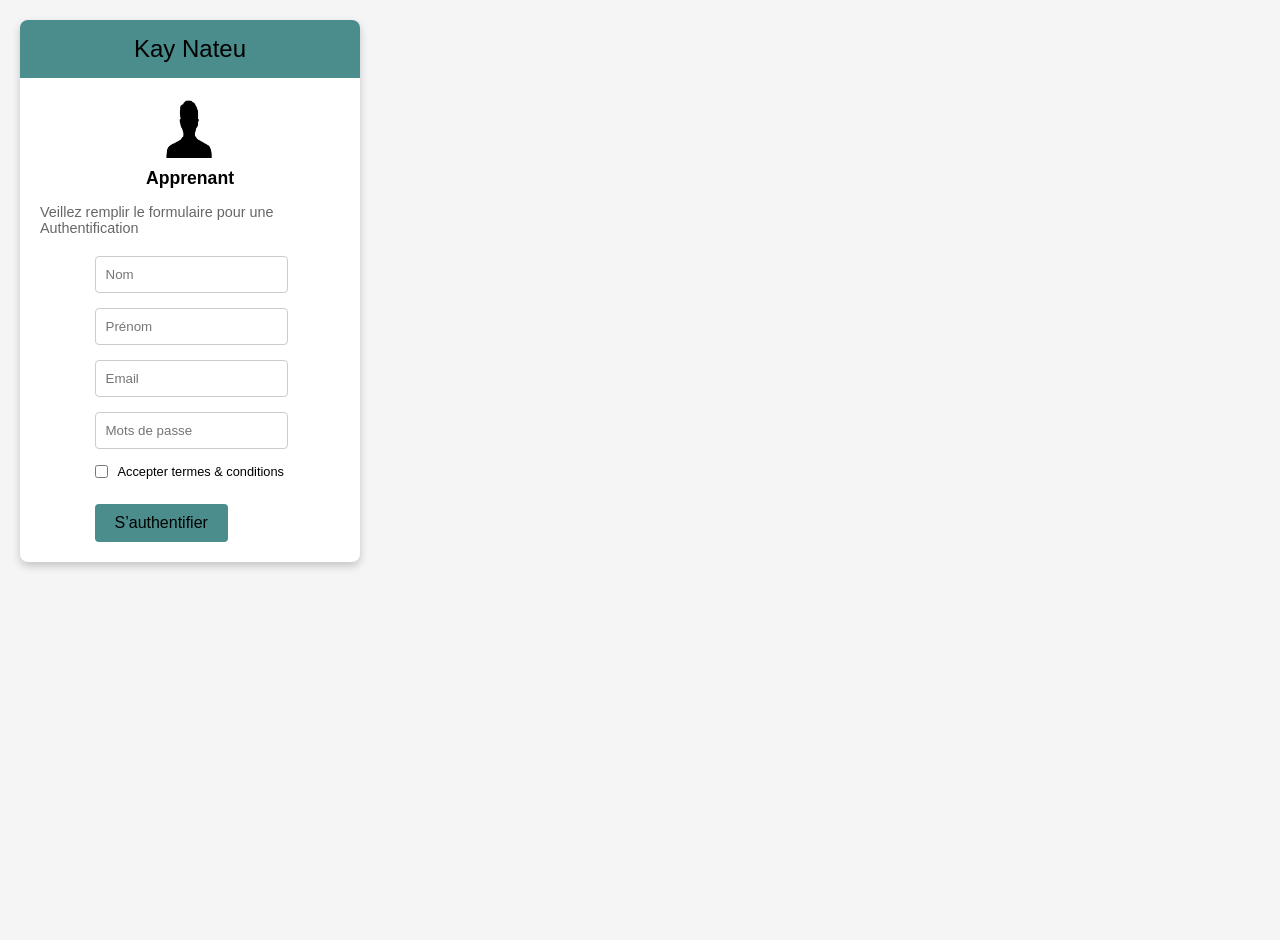
==== authen.apprenant.html @ 2c1ccbfb "Integration du project" ====
<!DOCTYPE html>
<html lang="fr">
<head>
    <meta charset="UTF-8">
    <meta name="viewport" content="width=device-width, initial-scale=1.0">
    <title>Kay Nateu - Authentification Apprenant</title>
    <link rel="stylesheet" href="style.css">
</head>
<body>
    <div class="auth-card">
        <div class="card-header">
            <h2 class="logo-small">Kay Nateu</h2>
        </div>
        <div class="card-body">
            <!-- Icône représentative pour l'Apprenant -->
            <img src="./images/apprenant.jpg" alt="Icône Apprenant" class="auth-icon">
            <p class="auth-role">Apprenant</p>
            <p class="form-instruction">Veillez remplir le formulaire pour une Authentification</p>
            
            <form action="dashboard.apprenant.html" method="GET">
                <div class="form-group">
                    <input type="text" placeholder="Nom" required>
                </div>
                <div class="form-group">
                    <input type="text" placeholder="Prénom" required>
                </div>
                <div class="form-group">
                    <input type="email" placeholder="Email" required>
                </div>
                <div class="form-group">
                    <input type="password" placeholder="Mots de passe" required>
                </div>
                <div class="form-group form-check">
                    <input type="checkbox" id="terms-apprenant">
                    <label for="terms-apprenant">Accepter termes & conditions</label>
                </div>
                <button type="submit">S’authentifier</button>
            </form>
        </div>
    </div>
</body>
</html>
---- style.css ----
* {
    margin: 0;
    padding: 0;
}

body {
    font-family: 'Roboto', sans-serif;
    background-color: whitesmoke;
    color: #e0e0e0;
    margin: 0;
    display: flex;
    flex-direction: column;
    align-items: stretch;
    min-height: 100vh;
    padding: 20px;
}

.section {
    display: flex;
    width: 100%;
    max-width: 1200px;
    margin: 0 auto 50px;
}

/* --- Section 1 : Sélection du profil --- */
.container-profil {
    background-color: #4a8d8c;
    color: #000;
    padding: 50px;
    border-radius: 10px;
    text-align: center;
    position: relative;
    max-width: 900px;
    margin: 0 auto;
}

.logo {
    font-size: 3rem;
    font-weight: 300;
    margin-bottom: 10px;
}

.description {
    font-size: 1em;
    margin-bottom: 40px;
}

.choix-profils {
    display: grid;
    grid-template-columns: repeat(2, 1fr);
    justify-items: center;
    gap: 40px;
    margin-bottom: 60px;
    max-width: 450px;
    margin-left: auto;
    margin-right: auto;
}

.profil-item {
    display: flex;
    flex-direction: column;
    align-items: center;
    justify-content: center;
    text-decoration: none;
    color: #000;
    min-width: 180px;
    padding: 20px;
    border-radius: 12px;
    background: rgba(255,255,255,0.15);
}

.profil-item:nth-child(1) {
    grid-column: 1 / -1;
    justify-self: center;
    order: 1;
}

.profil-item:nth-child(2) {
    order: 2;
}

.profil-item:nth-child(3) {
    order: 3;
}

.profil-item img {
    width: 70px;
    height: 70px;
    margin-bottom: 15px;
}

.profil-item span {
    font-size: 1rem;
    font-weight: 600;
}

.copyright {
    position: absolute;
    bottom: 20px;
    left: 20px;
    color: #2c2c2c;
    font-size: 0.8em;
}

/* --- Section 2 : Authentification --- */
.container-auth {
    display: flex;
    flex-wrap: wrap;
    justify-content: center;
    gap: 30px;
}

.auth-card {
    background-color: #fff;
    color: #000;
    width: 340px;
    border-radius: 8px;
    overflow: hidden;
    box-shadow: 0 4px 8px rgba(0,0,0,0.2);
}

.card-header {
    background-color: #4a8d8c;
    color: #000;
    padding: 15px;
    text-align: center;
}

.logo-small {
    font-size: 1.5em;
    font-weight: 300;
    margin: 0;
}

.card-body {
    padding: 20px;
    display: flex;
    flex-direction: column;
    align-items: center;
}

.auth-icon {
    width: 60px;
    height: 60px;
    margin-bottom: 10px;
}

.auth-role {
    font-size: 1.1em;
    font-weight: bold;
    margin-bottom: 15px;
}

.form-instruction {
    font-size: 0.9em;
    color: #666;
    margin-bottom: 20px;
}

.form-group {
    width: 100%;
    margin-bottom: 15px;
}

.form-group input {
    width: calc(100% - 20px);
    padding: 10px;
    border: 1px solid #ccc;
    border-radius: 4px;
}

.form-check {
    display: flex;
    align-items: center;
    font-size: 0.8em;
}

.form-check input {
    width: auto;
    margin-right: 10px;
}

button {
    background-color: #4a8d8c;
    color: #000;
    border: none;
    padding: 10px 20px;
    border-radius: 4px;
    cursor: pointer;
    font-size: 1em;
    margin-top: 10px;
}

/* --- Section 3 : Tableaux de bord (Représentation schématique) --- */
.container-dashboard {
    display: flex;
    flex-wrap: wrap;
    justify-content: center;
    gap: 20px;
}

.dashboard-preview {
    background-color: #333;
    padding: 15px;
    border-radius: 8px;
    text-align: center;
}

.dashboard-preview h3 {
    margin-top: 0;
}

.note {
    text-align: center;
    font-size: 0.9em;
    color: #999;
}

/* --- Layout global des Tableaux de bord --- */
.dashboard-body {
    background-color: #2c2c2c;
    margin: 0;
    padding: 0;
    display: block;
    width: 100%;
}

.dash-nav {
    background-color: #4a8d8c;
    display: flex;
    justify-content: space-between;
    align-items: center;
    padding: 15px 30px;
    color: #000;
}

.dash-container {
    max-width: 1000px;
    margin: 20px auto;
    background-color: #b2c9c7;
    border-radius: 8px;
    padding: 25px;
    min-height: 80vh;
}

.dash-menu, .dash-menu-apprenant {
    display: flex;
    justify-content: space-between;
    gap: 10px;
    margin-bottom: 20px;
}

.dash-menu button, .dash-menu-apprenant button {
    background-color: #e0e0e0;
    color: #000;
    border: none;
    padding: 8px 10px;
    font-size: 0.8em;
    border-radius: 4px;
    flex: 1;
    cursor: pointer;
}

.dash-menu button.active, .dash-menu-apprenant button.active {
    background-color: #4a8d8c;
    font-weight: bold;
}

/* --- Spécificités Dashboard Gérant (Table) --- */
.dash-content table {
    width: 100%;
    border-collapse: collapse;
    background: #fff;
    color: #000;
    font-size: 0.9em;
}

.dash-content th, .dash-content td {
    border: 1px solid #ccc;
    padding: 8px;
    text-align: left;
}

.dash-content th {
    background-color: #e0e0e0;
}

/* --- Spécificités Dashboard Coach --- */
.coach-grid {
    display: flex;
    gap: 15px;
    margin-bottom: 15px;
}

.coach-card {
    flex: 1;
    background: transparent;
    display: flex;
    flex-direction: column;
    gap: 10px;
}

.card-placeholder-list {
    background: rgba(255,255,255,0.3);
    padding: 10px;
    border-radius: 6px;
    min-height: 150px;
    display: flex;
    flex-direction: column;
    gap: 10px;
}

.list-item-light {
    background-color: #c9dcda;
    height: 35px;
    border-radius: 4px;
}

.btn-coach-action {
    background-color: #4a8d8c;
    color: #000;
    border: 1px solid #3b6e6d;
    padding: 10px;
    border-radius: 6px;
    font-size: 0.85em;
    cursor: pointer;
    width: 100%;
}

.coach-footer-action {
    margin-top: 20px;
}

/* --- Spécificités Dashboard Apprenant --- */
.info-section-apprenant, .transactions-section {
    background: rgba(255, 255, 255, 0.4);
    border-radius: 8px;
    padding: 15px;
    margin-bottom: 15px;
}

.info-bubble, .section-title-bubble {
    background-color: #4a8d8c;
    color: #000;
    padding: 6px 15px;
    border-radius: 20px;
    display: inline-block;
    font-size: 0.85em;
    margin-bottom: 15px;
}

.transaction-list {
    display: flex;
    flex-direction: column;
    gap: 8px;
}

.transaction-item {
    background-color: #c9dcda;
    padding: 12px;
    border-radius: 6px;
    color: #000;
    font-size: 0.9em;
    border-left: 4px solid #4a8d8c;
}

@media (min-width: 900px) {
    .dash-container {
        padding: 30px;
    }

    .dashboard-body {
        padding: 20px;
    }

    .dash-nav {
        padding: 20px 40px;
    }

    .dash-menu button, .dash-menu-apprenant button {
        font-size: 0.9em;
        padding: 10px 16px;
    }
}
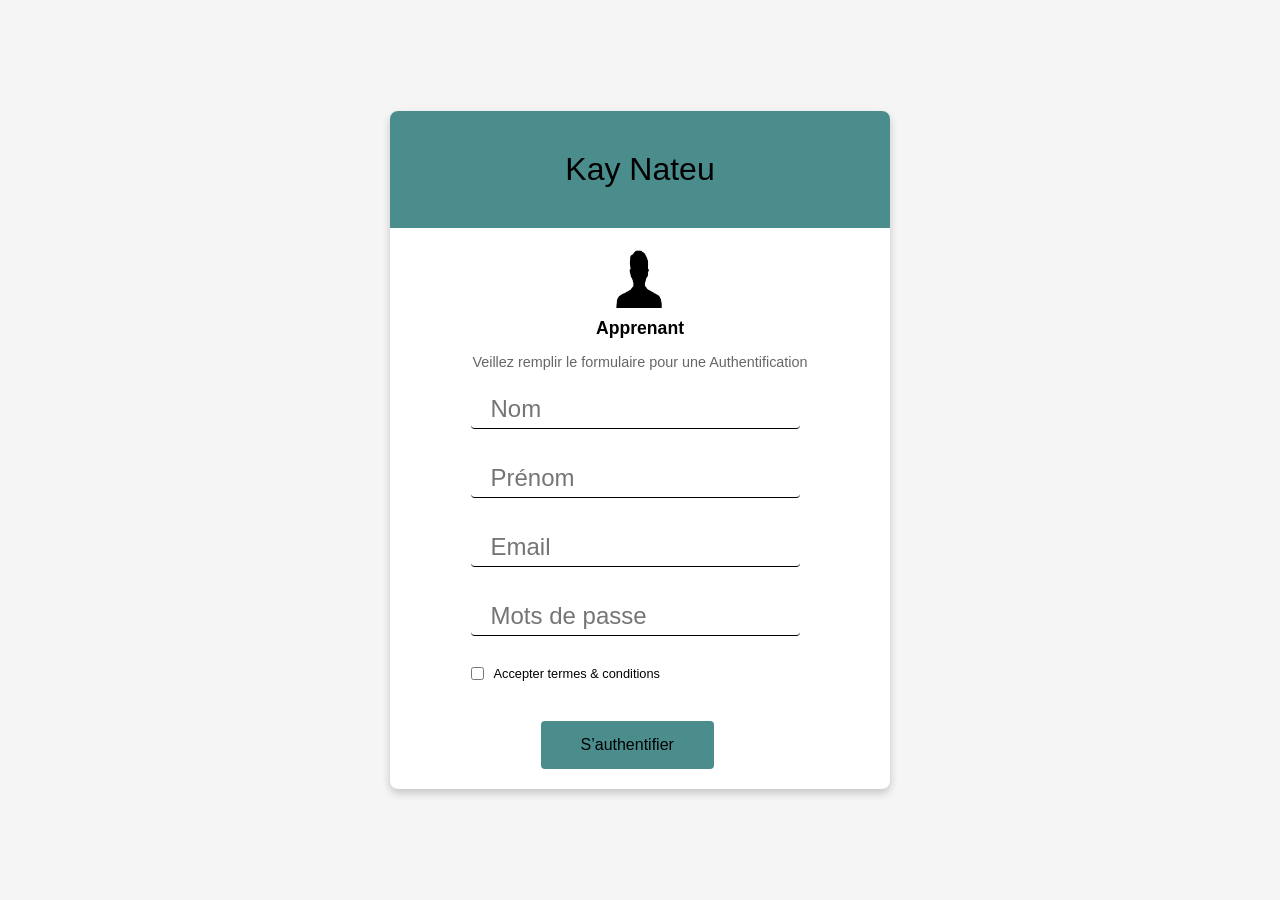
==== commit 3e390a3f: "Integration du maquete" ====
--- a/authen.apprenant.html
+++ b/authen.apprenant.html
@@ -7,7 +7,7 @@
     <title>Kay Nateu - Authentification Apprenant</title>
     <link rel="stylesheet" href="style.css">
 </head>
-<body>
+<body class="authenti">
     <div class="auth-card">
         <div class="card-header">
             <h2 class="logo-small">Kay Nateu</h2>
--- a/style.css
+++ b/style.css
@@ -1,6 +1,7 @@
 * {
     margin: 0;
     padding: 0;
+    box-sizing: border-box;
 }
 
 body {
@@ -113,7 +114,7 @@
 .auth-card {
     background-color: #fff;
     color: #000;
-    width: 340px;
+    width: 500px;
     border-radius: 8px;
     overflow: hidden;
     box-shadow: 0 4px 8px rgba(0,0,0,0.2);
@@ -122,14 +123,16 @@
 .card-header {
     background-color: #4a8d8c;
     color: #000;
-    padding: 15px;
+    padding: 40px;
     text-align: center;
 }
 
 .logo-small {
-    font-size: 1.5em;
+    font-size: 2em;
     font-weight: 300;
     margin: 0;
+    text-decoration: none;
+    color: #000;
 }
 
 .card-body {
@@ -159,13 +162,16 @@
 
 .form-group {
     width: 100%;
-    margin-bottom: 15px;
+    margin-bottom: 30px;
 }
 
 .form-group input {
-    width: calc(100% - 20px);
-    padding: 10px;
-    border: 1px solid #ccc;
+    width: calc(100% - 10px);
+    padding: 5px 20px;
+    font-size: 1.5rem;
+    border: none;
+    border-bottom: 1px solid black;
+    outline: none;
     border-radius: 4px;
 }
 
@@ -184,7 +190,8 @@
     background-color: #4a8d8c;
     color: #000;
     border: none;
-    padding: 10px 20px;
+    padding: 15px 40px;
+    margin-left: 70px;
     border-radius: 4px;
     cursor: pointer;
     font-size: 1em;
@@ -218,7 +225,7 @@
 
 /* --- Layout global des Tableaux de bord --- */
 .dashboard-body {
-    background-color: #2c2c2c;
+    background-color: whitesmoke;
     margin: 0;
     padding: 0;
     display: block;
@@ -231,11 +238,14 @@
     justify-content: space-between;
     align-items: center;
     padding: 15px 30px;
-    color: #000;
+    margin: -20px;
+    margin-bottom: 30px;
+    color: #000;
+    height: 100px;
 }
 
 .dash-container {
-    max-width: 1000px;
+    max-width: 1500px;
     margin: 20px auto;
     background-color: #b2c9c7;
     border-radius: 8px;
@@ -251,7 +261,7 @@
 }
 
 .dash-menu button, .dash-menu-apprenant button {
-    background-color: #e0e0e0;
+    background-color: transparent;
     color: #000;
     border: none;
     padding: 8px 10px;
@@ -262,7 +272,7 @@
 }
 
 .dash-menu button.active, .dash-menu-apprenant button.active {
-    background-color: #4a8d8c;
+    background-color: #73c7c6;
     font-weight: bold;
 }
 
@@ -364,6 +374,12 @@
     border-left: 4px solid #4a8d8c;
 }
 
+.authenti {
+    display: flex;
+    align-items: center;
+    justify-content: center;
+}
+
 @media (min-width: 900px) {
     .dash-container {
         padding: 30px;
@@ -382,3 +398,6 @@
         padding: 10px 16px;
     }
 }
+a {
+    text-decoration: none;
+}
